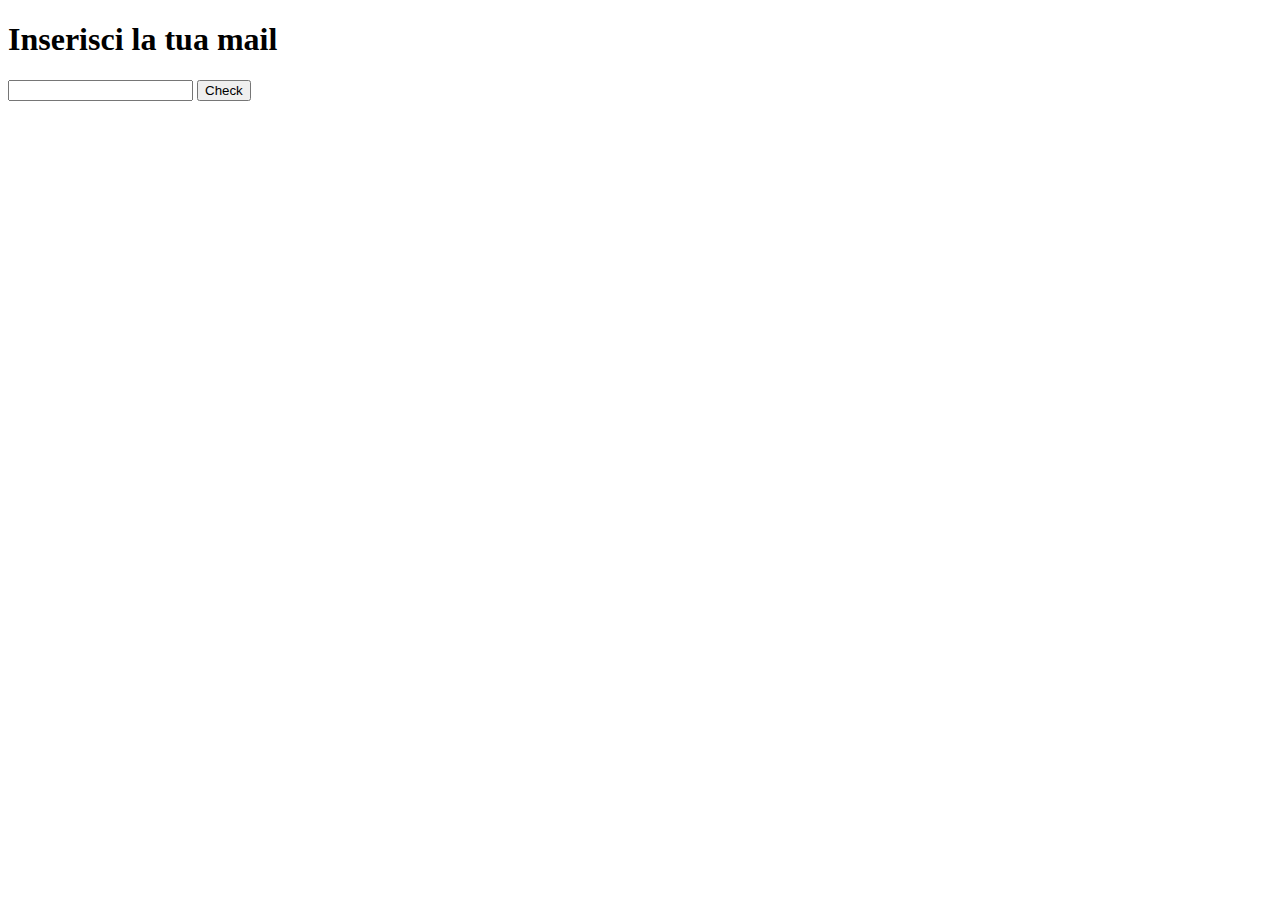
==== index.html @ c9523d65 "Creato main project e asset" ====
<!DOCTYPE html>
<html lang="en">
<head>
    <meta charset="UTF-8">
    <meta name="viewport" content="width=device-width, initial-scale=1.0">
    <title>Mail & Dadi</title>

</head>
<body>

    <h1>Inserisci la tua mail</h1>
    <input type="email" name="" id="inputMail">
    <button class="btn">Check</button>
    <script src="./js/main.js"></script>
</body>
</html>
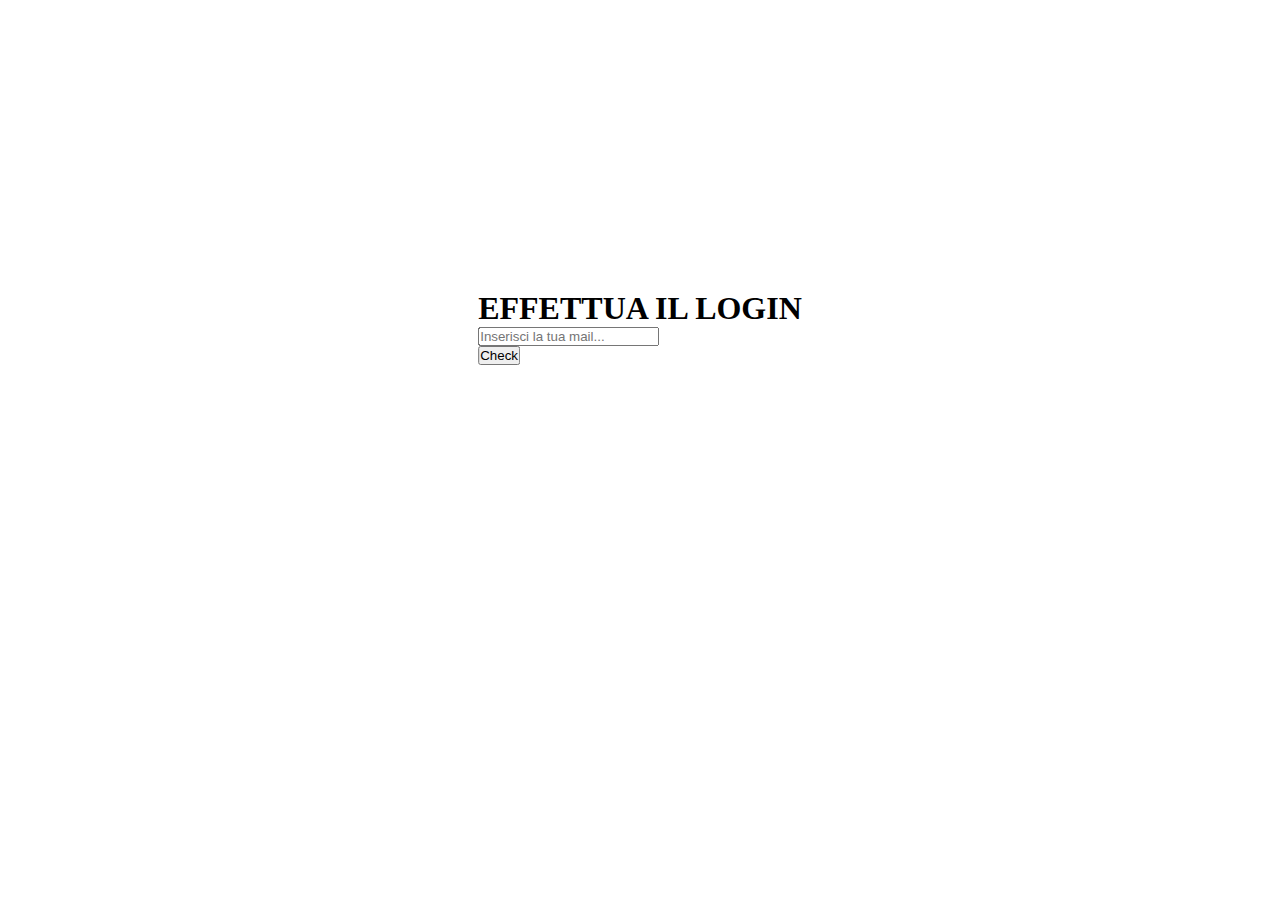
==== commit 2d16a244: "Completato esercizio e Bonus" ====
--- a/index.html
+++ b/index.html
@@ -4,13 +4,30 @@
     <meta charset="UTF-8">
     <meta name="viewport" content="width=device-width, initial-scale=1.0">
     <title>Mail & Dadi</title>
+    <link rel="stylesheet" href="./css/style.css">
+    <link href="https://cdn.jsdelivr.net/npm/bootstrap@5.3.2/dist/css/bootstrap.min.css" rel="stylesheet" integrity="sha384-T3c6CoIi6uLrA9TneNEoa7RxnatzjcDSCmG1MXxSR1GAsXEV/Dwwykc2MPK8M2HN" crossorigin="anonymous">
+    <link rel="stylesheet" href="https://cdnjs.cloudflare.com/ajax/libs/font-awesome/6.4.2/css/all.min.css" integrity="sha512-z3gLpd7yknf1YoNbCzqRKc4qyor8gaKU1qmn+CShxbuBusANI9QpRohGBreCFkKxLhei6S9CQXFEbbKuqLg0DA==" crossorigin="anonymous" referrerpolicy="no-referrer">
+</head>
+<body class="bg-primary">
 
-</head>
-<body>
+    <section id="login" class="">
+        <div id="form" class="d-flex align-center justify-content-center">
+            <div class="row d-flex align-center justify-content-center border bg-white">
+                <div class="col-12">
+                    <h1 class="text-center p-4">EFFETTUA IL LOGIN</h1>
+                </div>
+                <div class="col-12 text-center">
+                    <input class="text-center border border-primary border-3 w-50 fs-2" type="email" name="" id="inputMail" placeholder="Inserisci la tua mail...">
+                </div>
+                <div id="checkUtente" class="col-12 text-center fs-2"></div>
+                <div class="col-12 text-center">
+                    <button id="checkBtn" class="btn btn-primary fs-3">Check</button>
+                </div>
+            </div>
+        </div>
+    </section>
 
-    <h1>Inserisci la tua mail</h1>
-    <input type="email" name="" id="inputMail">
-    <button class="btn">Check</button>
+
     <script src="./js/main.js"></script>
 </body>
 </html>--- a/css/style.css
+++ b/css/style.css
@@ -0,0 +1,22 @@
+/* RESET CSS */
+
+*{
+    margin: 0;
+    padding: 0;
+    box-sizing: border-box;
+}
+
+#login{
+ position: absolute!important;
+ top: 50%;
+ transform: translate(-50%, -50%);
+ left: 50%;
+
+}
+
+#form{
+    height: 20rem;
+}
+
+/* COLORS */
+.bg-grey {background-color: #7777!important;}